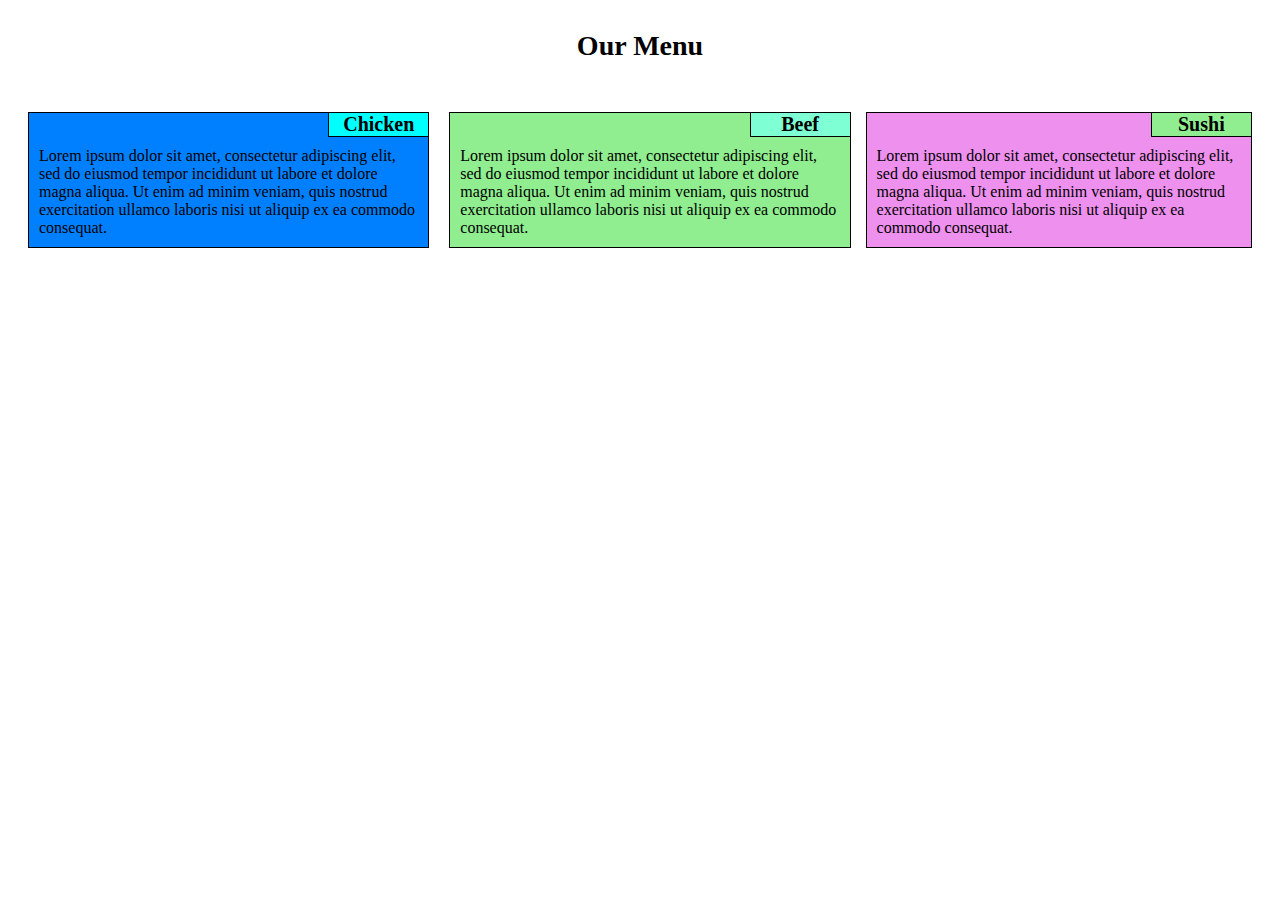
==== module2-solution/index.html @ 14d85b0a "initial upload" ====
<!DOCTYPE html>
<html lang="en">
    <head>
        <meta charset="utf-8">
        <meta name="viewport" content="width=device-width, initial-scale=1">
        <title>Module 2 Solution</title>
        <link rel="stylesheet" href="css/style.css">
    </head>
    <body>
        <h1>Our Menu</h1>

        <div class="row">
            <section class="col-lg-4 col-md-6">
                <div class="section section1 s1">
                    <h3 id="h31">Chicken</h3>
                    <div class="sections">
                        Lorem ipsum dolor sit amet, consectetur adipiscing elit, sed do eiusmod tempor incididunt ut labore et dolore magna aliqua. Ut enim ad minim veniam, quis nostrud exercitation ullamco laboris nisi ut aliquip ex ea commodo consequat.
                    </div>
                </div>                
            </section>

            <section class="col-lg-4 col-md-6">
                <div class="section section2 s2">
                    <h3 id="h32">Beef</h3>
                    <div class="sections">
                        Lorem ipsum dolor sit amet, consectetur adipiscing elit, sed do eiusmod tempor incididunt ut labore et dolore magna aliqua. Ut enim ad minim veniam, quis nostrud exercitation ullamco laboris nisi ut aliquip ex ea commodo consequat.
                    </div>
                </div>
            </section>

            <section class="col-lg-4 col-md-12">
                <div class="section section3 s3">
                    <h3 id="h33">Sushi</h3>
                    <div class="sections">
                        Lorem ipsum dolor sit amet, consectetur adipiscing elit, sed do eiusmod tempor incididunt ut labore et dolore magna aliqua. Ut enim ad minim veniam, quis nostrud exercitation ullamco laboris nisi ut aliquip ex ea commodo consequat.
                    </div>
                </div>                    
            </section>           
        </div>        
    </body>
</html>
---- module2-solution/css/style.css ----
/********** Base styles **********/
* {
    box-sizing: border-box;
    font-family: 'Brush Script MT', cursive;
  }
  h1 {
    margin-bottom: 15px;
    font-size: 28px;
  }

.row {
    width: 100%;
    margin-top: 50px;
  }

h1 {
    margin-top: 30px;
    text-align: center;
}

h3{
    border: solid black;
    border-width: 0px 0px 1px 1px;
    margin: 0px;
    width: 100px;
    text-align: center;
    float: right;
    font-size: 20px;
}

#h31{
    background-color: #00ffff;
}

#h32{
    background-color: aquamarine;
}

#h33{
    background-color: #90ee90;
}

.sections{
    padding: 10px;
    clear: right;
}

.section1{
    background-color: #0080ff;
}

.section2{
    background-color: lightgreen;
}

.section3{
    background-color: #ee90ee;
}

.section {
    border: 1px solid black;
    margin-left: 20px;
  }


  
  /********** Large devices only **********/
  @media (min-width: 992px) {
    .col-lg-1, .col-lg-2, .col-lg-3, .col-lg-4, .col-lg-5, .col-lg-6, .col-lg-7, .col-lg-8, .col-lg-9, .col-lg-10, .col-lg-11, .col-lg-12 {
      float: left;
    }
    .col-lg-1 {
      width: 8.33%;
    }
    .col-lg-2 {
      width: 16.66%;
    }
    .col-lg-3 {
      width: 25%;
    }
    .col-lg-4 {
      width: 33.33%;
    }
    .col-lg-5 {
      width: 41.66%;
    }
    .col-lg-6 {
      width: 50%;
    }
    .col-lg-7 {
      width: 58.33%;
    }
    .col-lg-8 {
      width: 66.66%;
    }
    .col-lg-9 {
      width: 74.99%;
    }
    .col-lg-10 {
      width: 83.33%;
    }
    .col-lg-11 {
      width: 91.66%;
    }
    .col-lg-12 {
      width: 100%;
    }
    .s3{
        margin-left: 15px;
        margin-right: 20px;
    }
  }
  
  /********** Medium devices only **********/
  @media (min-width: 768px) and (max-width: 991.99px) {
    .col-md-1, .col-md-2, .col-md-3, .col-md-4, .col-md-5, .col-md-6, .col-md-7, .col-md-8, .col-md-9, .col-md-10, .col-md-11, .col-md-12 {
      float: left;
    }
    .col-md-1 {
      width: 8.33%;
    }
    .col-md-2 {
      width: 16.66%;
    }
    .col-md-3 {
      width: 25%;
    }
    .col-md-4 {
      width: 33.33%;
    }
    .col-md-5 {
      width: 41.66%;
    }
    .col-md-6 {
      width: 50%;
    }
    .col-md-7 {
      width: 58.33%;
    }
    .col-md-8 {
      width: 66.66%;
    }
    .col-md-9 {
      width: 74.99%;
    }
    .col-md-10 {
      width: 83.33%;
    }
    .col-md-11 {
      width: 91.66%;
    }
    .col-md-12 {
      width: 100%;
    }
    .s2{
        margin-right: 20px;
    }
    .s3{
        margin: 20px 20px 0px 20px;
    }
  }

  @media (max-width: 767.99px){
    .s1{
        margin: 20px 20px 0px 20px;
    }
    .s2{
        margin: 20px 20px 0px 20px;
    }
    .s3{
        margin: 20px 20px 0px 20px;
    }
  }
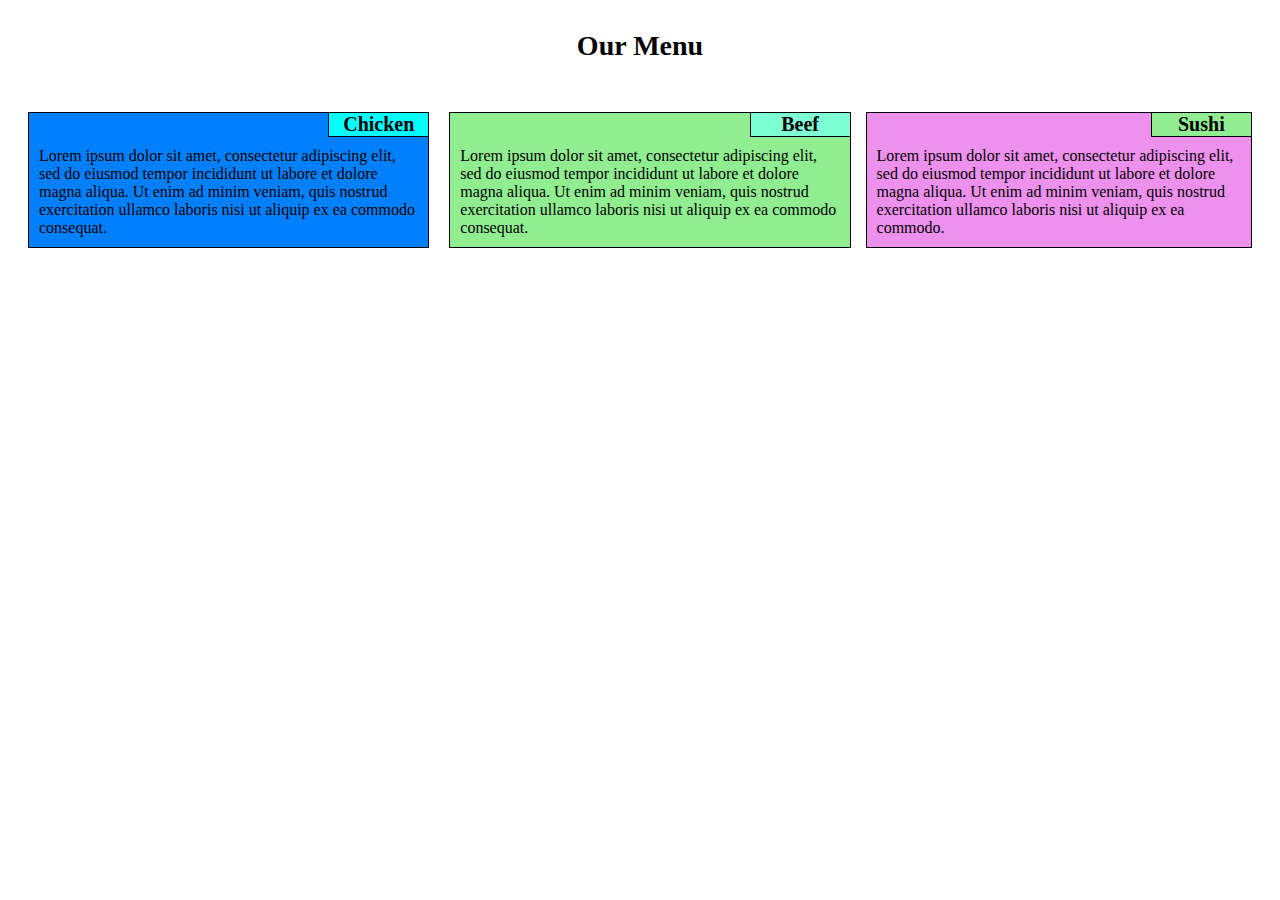
==== commit f259e912: "initial upload5" ====
--- a/module2-solution/index.html
+++ b/module2-solution/index.html
@@ -32,7 +32,7 @@
                 <div class="section section3 s3">
                     <h3 id="h33">Sushi</h3>
                     <div class="sections">
-                        Lorem ipsum dolor sit amet, consectetur adipiscing elit, sed do eiusmod tempor incididunt ut labore et dolore magna aliqua. Ut enim ad minim veniam, quis nostrud exercitation ullamco laboris nisi ut aliquip ex ea commodo consequat.
+                        Lorem ipsum dolor sit amet, consectetur adipiscing elit, sed do eiusmod tempor incididunt ut labore et dolore magna aliqua. Ut enim ad minim veniam, quis nostrud exercitation ullamco laboris nisi ut aliquip ex ea commodo.
                     </div>
                 </div>                    
             </section>           
